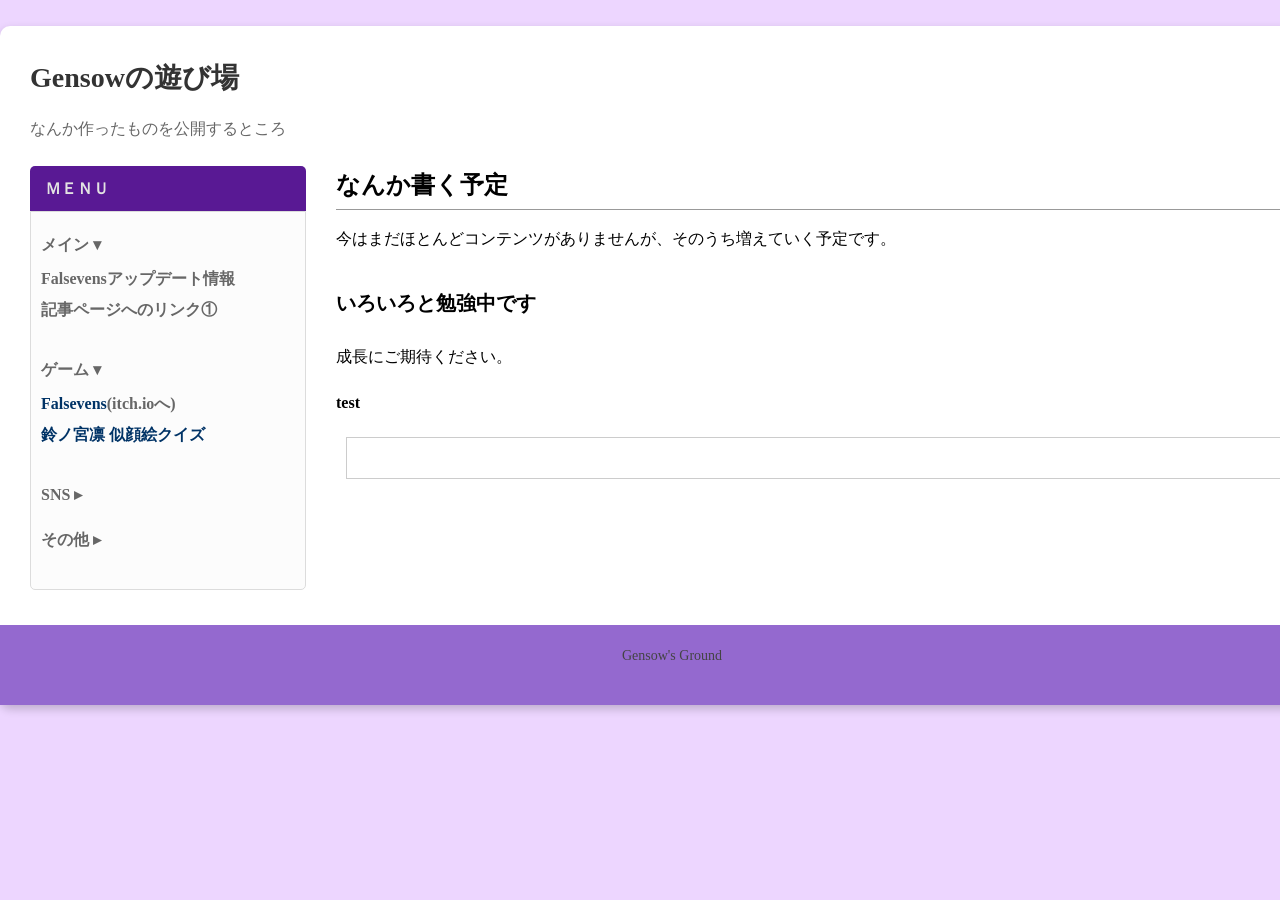
==== index.html @ 09fdfb0e "Update index.html" ====
<!DOCTYPE html>
<html lang="ja">
<head>
<meta charset="UTF-8">
<title>Gensowの遊び場</title>
<meta name="description" content="ページの説明">
<meta name="keywords" content="ページのキーワードA,B,C">
<meta name="viewport" content="width=device-width, initial-scale=1">
<link rel="stylesheet" href="index.css">
</head>
<body>
<div id="outer">
<header>
<div id="header-inner">
<h1>Gensowの遊び場</h1>
<p class="description">なんか作ったものを公開するところ</p>
</div>
</header>
<div id="content">
<div class="inner"><h2>なんか書く予定</h2>
<p>今はまだほとんどコンテンツがありませんが、そのうち増えていく予定です。</p>
<h3>いろいろと勉強中です</h3>
<p>成長にご期待ください。</p>
<h4>test</h4>
<blockquote class="twitter-tweet">
  <a href="https://twitter.com/Gensow_shinsi/status/2046172766425251919"></a>
</blockquote>
</div>
</div>
<aside>
<div id="side-inner">
<div class="side-title">ＭＥＮＵ</div>
<div class="side">
  <ul>
    <!-- メインカテゴリ -->
    <li class="collapsible open">
      <span class="collapsible-title">メイン ▾</span>
      <ul class="collapsible-content">
        <li>Falsevensアップデート情報</li>
        <li>記事ページへのリンク①</li>
      </ul>
    </li>

    <li class="collapsible open">
      <span class="collapsible-title">ゲーム ▾</span>
      <ul class="collapsible-content">
        <li><a href="https://gensowgames.itch.io/falsevens" target="_blank">Falsevens</a>(itch.ioへ)</li>
        <li><a href="S.R.Games/S.R.portraitquiz.html">鈴ノ宮凛 似顔絵クイズ</a></li>
      </ul>
    </li>

    <!-- SNSカテゴリ -->
    <li class="collapsible">
      <span class="collapsible-title">SNS ▸</span>
      <ul class="collapsible-content">
        <li><a href="https://gensow-games.booth.pm/" target="_blank">BOOTH</a></li>
      </ul>
    </li>

    <!-- その他カテゴリ -->
    <li class="collapsible">
      <span class="collapsible-title">その他 ▸</span>
      <ul class="collapsible-content">
        <li>Falsevens開発日記</li>
      </ul>
    </li>
  </ul>
</div>
</aside>
<footer>Gensow's Ground</footer>
</div>
<script src="sidebar.js"></script>
</body>
</html>
---- index.css ----
@charset "UTF-8";
body {
	background-color: #edd6ff;
	margin: 0;
	padding: 0;
	line-height: 1.6;
}
#outer {
	margin: 2% auto;
	width: 1344px;
	background-color: #fff;
	border-radius: 10px;
	box-shadow: 0px 4px 10px rgba(0,0,0,0.2);
}
header {
	height: 120px;
}
#header-inner {
	padding: 30px;
}
.description {
	font-size: 16px;
	color: #666;
}
h1 {
	font-size: 28px;
	color: #333;
	padding: 0;
	margin: 0;
}
h1 a {
	font-weight: bold;
	color: #8c0000;
	text-decoration: none;
}
h1 a:hover {
	text-decoration: underline;
}
h2 {
	font-size: 24px;
	margin: 0;
	padding: 0 0 5px 0;
	border-bottom: 1px solid #999;
}
h3 {
	font-size: 20px;
	padding: 15px 0 5px 0;
}
#content {
	float: right;
	width: 75%;
}
.inner {
	padding: 20px 30px 20px 0;
}
ul {
	margin: 0 0 0 1em;
	padding: 0;
}
li {
	list-style: disc;
}
p {
	margin: 1em 0;
}
.aka {
	color: #B0231D;
	font-weight: bold;
}
img {
	max-width: 100%;
	height: auto;
	border: 0;
}
hr {
	border-width: 1px 0 0 0;
	border-style: solid;
	border-color: #ccc;
	height: 1px;
}
a {
	color: #2abefe;
}
aside {
	color: #676767;
	width: 25%;
	float: left;
}
#side-inner {
	padding: 20px 30px;
}
.side-title {
	padding: 10px 15px;
	margin: 0;
	font-weight: bold;
	color: #E3E3E2;
	background: #591994;
	border-radius: 5px 5px 0 0;
}
.side {
	background-color: #fcfcfc;
	padding: 10px;
	margin: 0 0 15px 0;
	font-weight: bold;
	border: 1px #dcdcdc solid;
	border-radius: 0 0 5px 5px;
}
.side a {
	color: #036;
	text-decoration: none;
}
.side a:hover {
	text-decoration: underline;
}
.side ul {
	margin: 0 0 1em 0;
	padding: 0;
}
.side li {
	padding: 5px 0;
	margin: 0;
	list-style: none;
}
footer {
	padding-top: 20px;
	font-size: 14px;
	height: 60px;
	clear: both;
	text-align: center;
	color: #444;
	background-color: #9469cf;
}
footer a {
	color: #444;
}
blockquote {
	border: 1px solid #ccc;
	padding: 20px;
	margin: 10px;
	font-style: italic;
}
@media screen and (max-width: 600px) {
#outer {
	width: 100%;
	margin: 0;
}
#header-inner {
	padding: 20px;
}
h1 {
	font-size: 22px;
	color: #333;
	padding: 0;
	margin: 0;
}
#content {
	width: 100%;
	float: none;
}
.inner {
	padding: 20px 15px;
}
aside {
	width: 100%;
	float: none;
}
#side-inner {
	padding: 15px;
}
}
/* 折りたたみメニュー用 */
.collapsible-title {
  cursor: pointer;
  display: block;
  user-select: none;
  padding: 5px 0;
}

.collapsible-content {
  display: none; /* 初期は非表示 */
  padding-left: 15px; /* 親から少しインデント */
}

.collapsible-content li {
  padding: 3px 0;
}

.collapsible-title:hover {
  color: #003366;
}
.collapsible-content {
  display: none;
  padding-left: 15px;
}

.collapsible.open .collapsible-content {
  display: block;
}
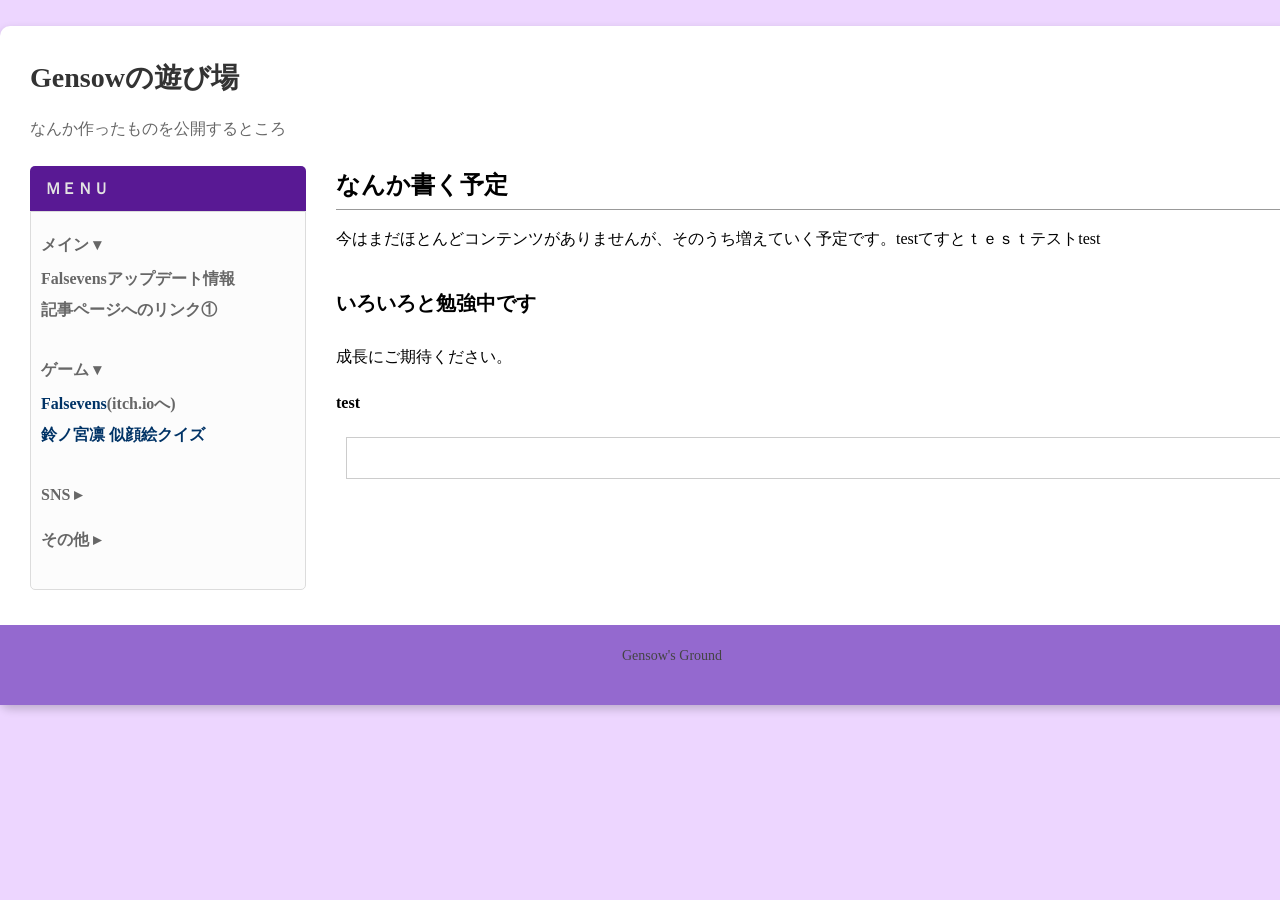
==== commit e8669a15: "Update index.html" ====
--- a/index.html
+++ b/index.html
@@ -18,11 +18,11 @@
 </header>
 <div id="content">
 <div class="inner"><h2>なんか書く予定</h2>
-<p>今はまだほとんどコンテンツがありませんが、そのうち増えていく予定です。</p>
+<p>今はまだほとんどコンテンツがありませんが、そのうち増えていく予定です。testてすとｔｅｓｔテストtest</p>
 <h3>いろいろと勉強中です</h3>
 <p>成長にご期待ください。</p>
 <h4>test</h4>
-<blockquote class="twitter-tweet">
+<blockquote class="twitter-tweet" data-theme="dark">
   <a href="https://twitter.com/Gensow_shinsi/status/2046172766425251919"></a>
 </blockquote>
 </div>
@@ -70,5 +70,6 @@
 <footer>Gensow's Ground</footer>
 </div>
 <script src="sidebar.js"></script>
+<script async src="https://platform.twitter.com/widgets.js" charset="utf-8"></script>
 </body>
 </html>
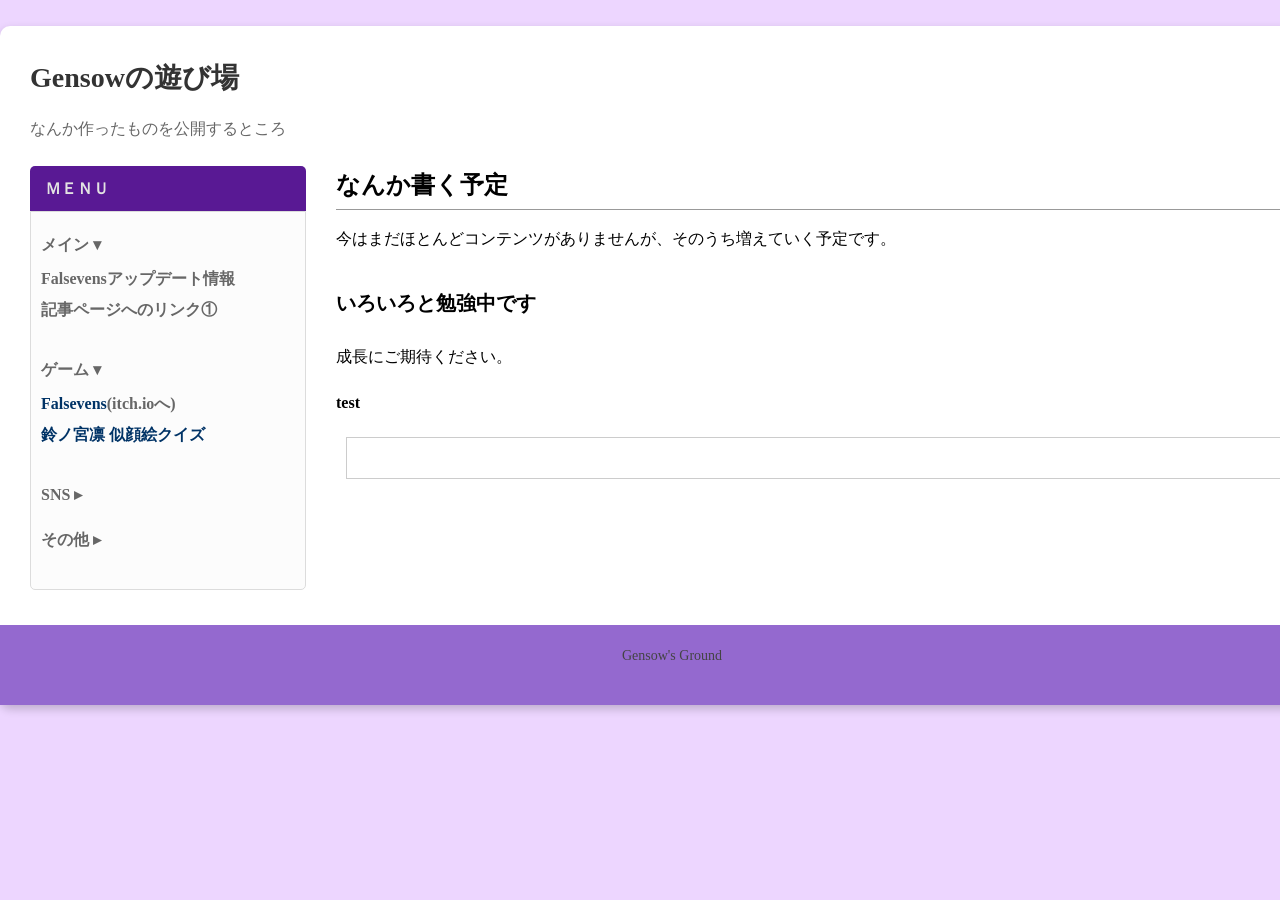
==== commit d7909553: "Update index.html" ====
--- a/index.html
+++ b/index.html
@@ -18,7 +18,7 @@
 </header>
 <div id="content">
 <div class="inner"><h2>なんか書く予定</h2>
-<p>今はまだほとんどコンテンツがありませんが、そのうち増えていく予定です。testてすとｔｅｓｔテストtest</p>
+<p>今はまだほとんどコンテンツがありませんが、そのうち増えていく予定です。</p>
 <h3>いろいろと勉強中です</h3>
 <p>成長にご期待ください。</p>
 <h4>test</h4>
